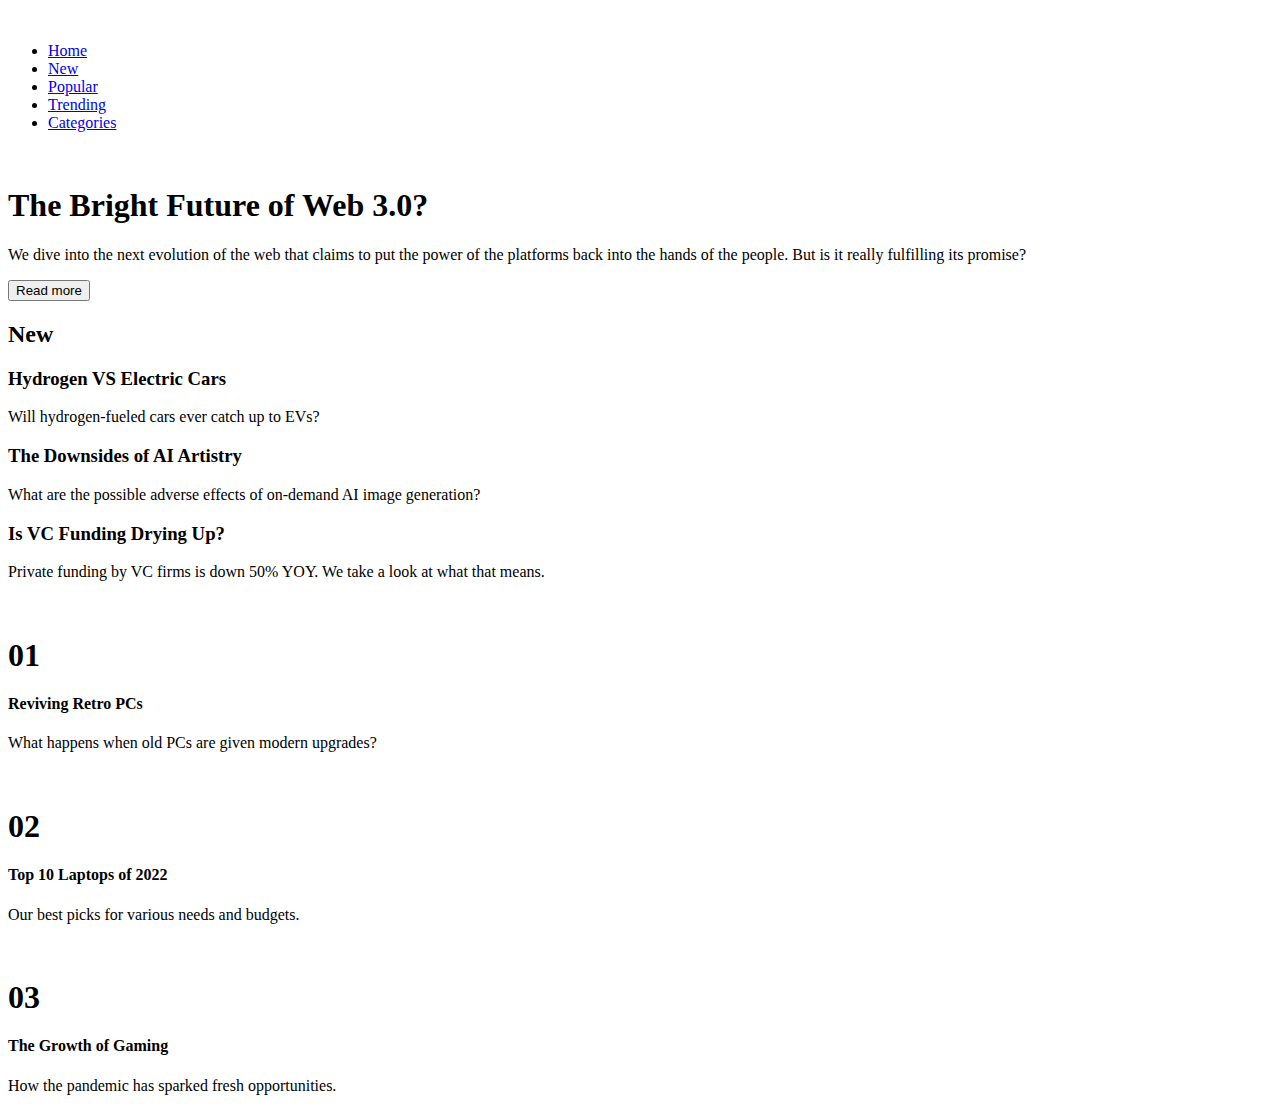
==== index.html @ c0a0ca2d "index.html" ====
<!DOCTYPE html>
<html lang="en">
  <head>
    <meta charset="UTF-8" />
    <meta name="viewport" content="width=device-width, initial-scale=1.0" />
   
    <link rel="stylesheet" href="style.css" />

    <title>News homepage</title>

  </head>
  <body>
    <header class="header">
      <div>
        <img src="./images/logo.svg" alt="" />
      </div>

      <nav>
        <ul>
            <li><a href="#">Home</a></li>
            <li><a href="#">New</a></li>
            <li><a href="#">Popular</a></li>
            <li><a href="#">Trending</a></li>
            <li><a href="#">Categories</a></li>
        </ul>
      </nav>
    </header>

    <section class="show">
      <div>
       <img src="images/image-web-3-desktop.jpg" alt="">

        <article>
          <h1>The Bright Future of Web 3.0?</h1>

          <div>
            <p>
              We dive into the next evolution of the web that claims to put the
              power of the platforms back into the hands of the people. But is
              it really fulfilling its promise?
            </p>

            <button>Read more</button>
          </div>
        </article>
      </div>

      <div>
        <h2>New</h2>

        <article>
          <h3>Hydrogen VS Electric Cars</h3>
          <p>Will hydrogen-fueled cars ever catch up to EVs?</p>
        </article>

        <article>
          <h3>The Downsides of AI Artistry</h3>
          <p>
            What are the possible adverse effects of on-demand AI image
            generation?
          </p>
        </article>

        <article>
          <h3>Is VC Funding Drying Up?</h3>
          <p>
            Private funding by VC firms is down 50% YOY. We take a look at what
            that means.
          </p>
        </article>
      </div>
    </section>

    <div class="box_content">
      <article>
        <img src="./images/image-retro-pcs.jpg" alt="" />
        <div>
          <h1>01</h1>
          <h4>Reviving Retro PCs</h4>
          <p>What happens when old PCs are given modern upgrades?</p>
        </div>
      </article>

      <article>
        <img src="./images/image-top-laptops.jpg" alt="" />
        <div>
          <h1>02</h1>
          <h4>Top 10 Laptops of 2022</h4>
          <p>Our best picks for various needs and budgets.</p>
        </div>
      </article>

      <article>
        <img src="./images/image-gaming-growth.jpg" alt="" />
        <div>
          <h1>03</h1>
          <h4>The Growth of Gaming</h4>
          <p>How the pandemic has sparked fresh opportunities.</p>
        </div>
      </article>
    </div>

  </body>
</html>
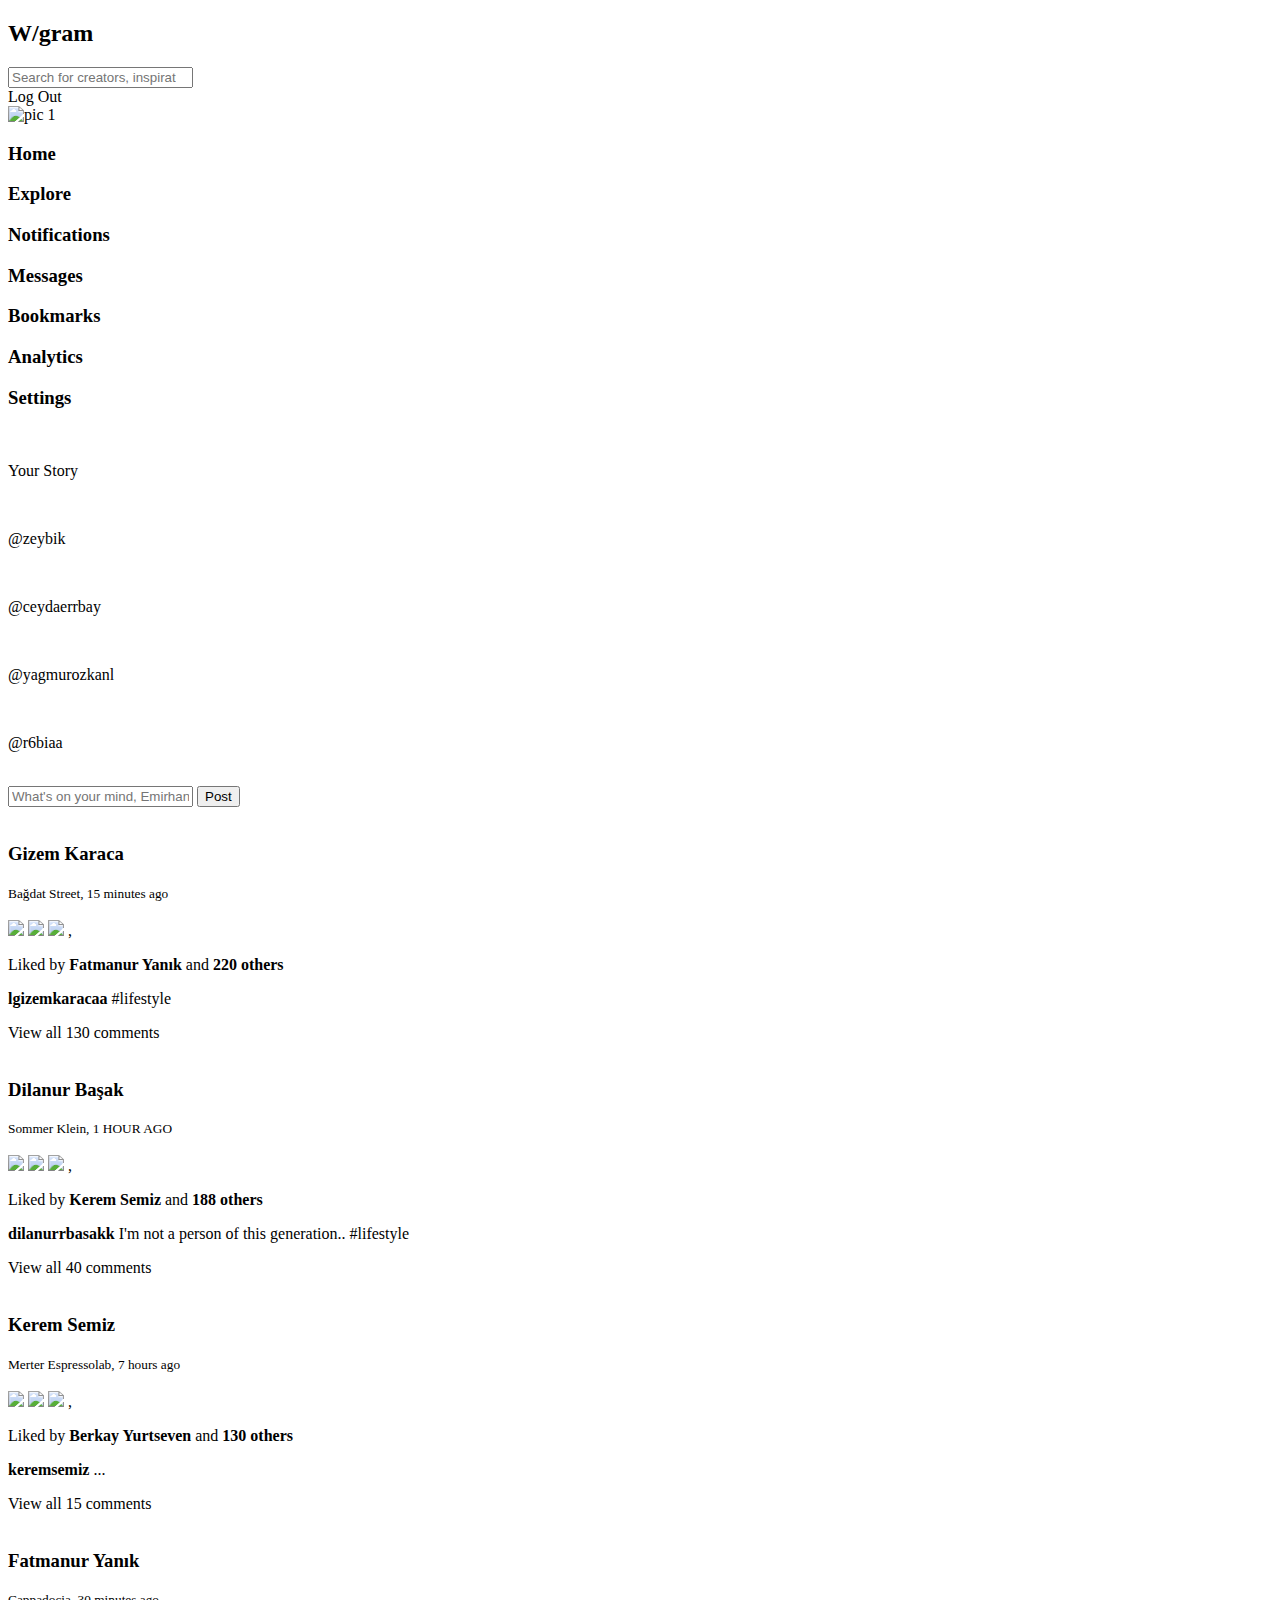
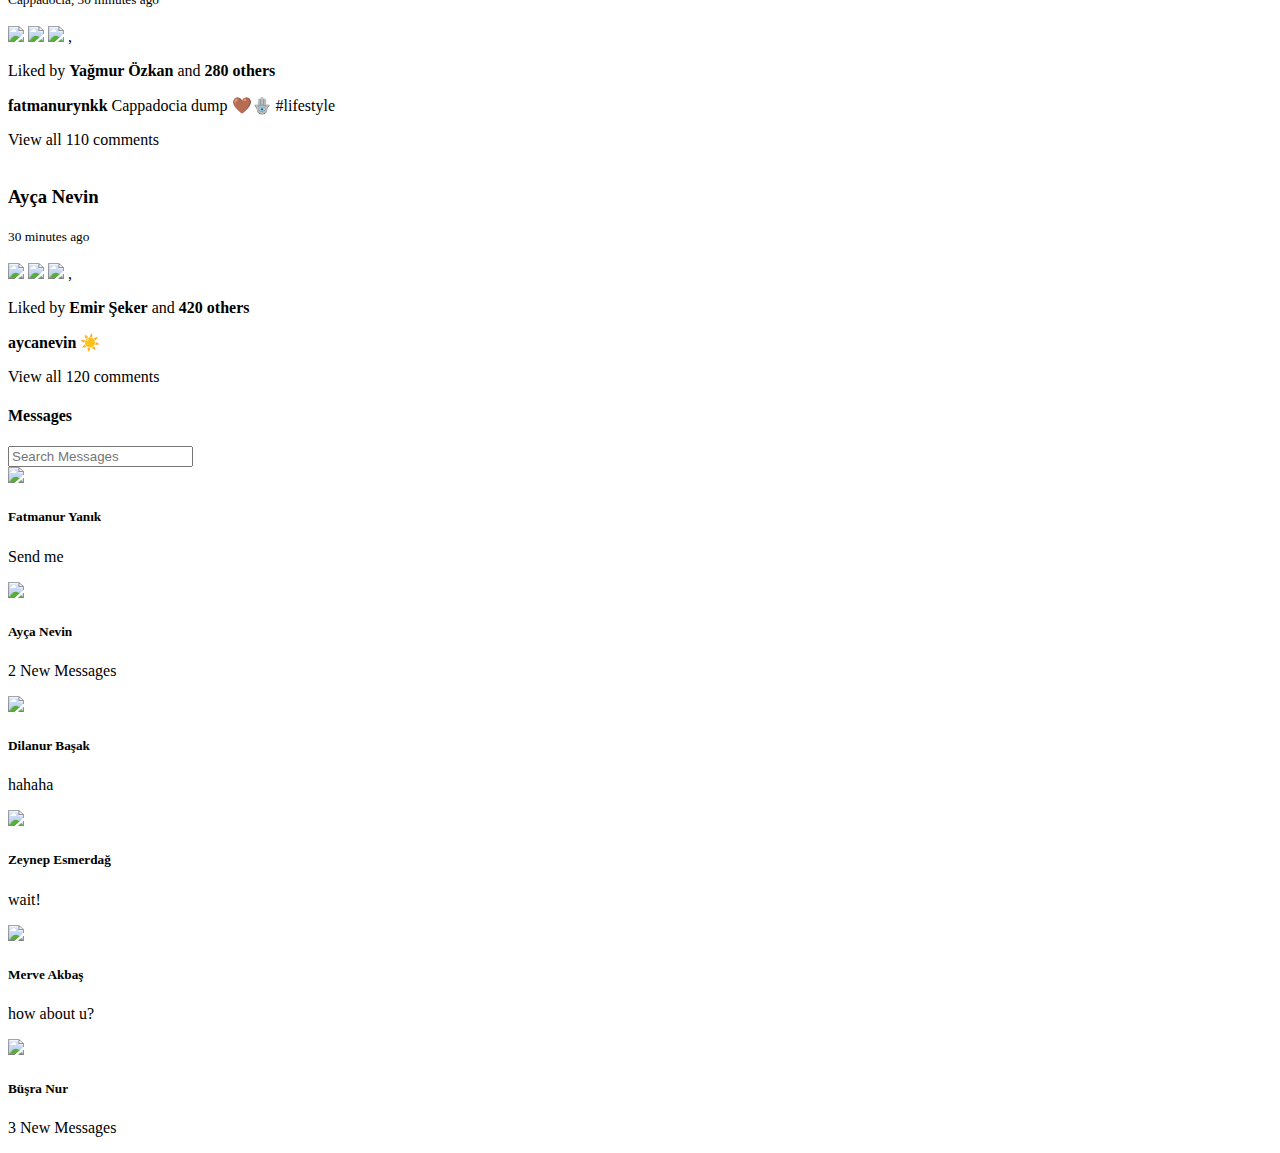
==== commit aa3d9a4d: "Create index.html" ====
--- a/index.html
+++ b/index.html
@@ -2,103 +2,424 @@
 <html lang="en">
   <head>
     <meta charset="UTF-8" />
-    <meta name="viewport" content="width=device-width, initial-scale=1.0" />
-   
-    <link rel="stylesheet" href="style.css" />
-
-    <title>News homepage</title>
-
+    <meta http-equiv="X-UA-Compatible" content="IE=edge" />
+    <meta name="viewport" content="width= , initial-scale=1.0" />
+    <title>Wgram Social</title>
+    <link rel="preconnect" href="https://fonts.googleapis.com" />
+    <link rel="preconnect" href="https://fonts.gstatic.com" crossorigin />
+    <link
+      href="https://fonts.googleapis.com/css2?family=Poppins:wght@300;400;500;600&display=swap"
+      rel="stylesheet"
+    />
+    <link
+      rel="stylesheet"
+      href="https://unicons.iconscout.com/release/v2.1.6/css/unicons.css"
+    />
+    <link rel="stylesheet" href="./styles.css" />
   </head>
   <body>
-    <header class="header">
-      <div>
-        <img src="./images/logo.svg" alt="" />
-      </div>
-
       <nav>
-        <ul>
-            <li><a href="#">Home</a></li>
-            <li><a href="#">New</a></li>
-            <li><a href="#">Popular</a></li>
-            <li><a href="#">Trending</a></li>
-            <li><a href="#">Categories</a></li>
-        </ul>
+            <div class="container">
+                <h2 class="logo">W/gram</h2>
+                <div class="search-bar">
+                    <i class="uil uil-search"></i>
+                    <input type="search"
+                    placeholder="Search for creators, inspirations and projects"
+                />
+                </div>
+                <div class="create">
+                    <label class="btn btn-primary" for="create-post">Log Out</label>
+                    <div class="profile-pic">
+                        <img src="images/profile-1.jpeg" alt="pic 1" />
+                    </div>
+                </div>
+            </div>
       </nav>
-    </header>
-
-    <section class="show">
-      <div>
-       <img src="images/image-web-3-desktop.jpg" alt="">
-
-        <article>
-          <h1>The Bright Future of Web 3.0?</h1>
-
-          <div>
-            <p>
-              We dive into the next evolution of the web that claims to put the
-              power of the platforms back into the hands of the people. But is
-              it really fulfilling its promise?
-            </p>
-
-            <button>Read more</button>
+
+      <main>
+          <div class="container">
+              <div class="left">
+                  
+                  <div class="sidebar">
+                    <a class="menu-item active">
+                      <span><i class="uil uil-home"></i></span> <h3>Home</h3>
+                    </a>
+                    <a class="menu-item ">
+                      <span><i class="uil uil-compass"></i></span> <h3>Explore</h3>
+                    </a>
+                    <a class="menu-item" id="notifications">
+                      <span><i class="uil uil-bell"></i></span> <h3>Notifications</h3>
+                    
+                   
+                    </a>
+                    <a class="menu-item" id="messages-notifications">
+                        <i class="uil uil-envelope"></i></span><h3>Messages</h3>
+                    </a>
+                    <a class="menu-item ">
+                      <span><i class="uil uil-bookmark"></i></span> <h3>Bookmarks</h3>
+                    </a>
+                    <a class="menu-item ">
+                      <span><i class="uil uil-analytics"></i></span> <h3>Analytics</h3>
+                    </a>
+            
+                    <a class="menu-item ">
+                      <span><i class="uil uil-setting"></i></span> <h3>Settings</h3>
+                    </a>
+                    
+                
+                </div>
+              </div>
+              
+
+
+              <div class="middle">
+                <div class="stories">
+                    <div class="story">
+                        <div class="profile-pic">
+                            <img src="./images/profile-1.jpeg" alt="">
+                        </div>
+                        <p class="name">Your Story</p>
+                    </div>
+                    <div class="story">
+                        <div class="profile-pic">
+                            <img src="./images/profile-8.jpg" alt="">
+                        </div>
+                        <p class="name">@zeybik</p>
+                    </div>
+                    <div class="story">
+                        <div class="profile-pic">
+                            <img src="./images/profile-9.jpg" alt="">
+                        </div>
+                        <p class="name">@ceydaerrbay</p>
+                    </div>
+                    <div class="story">
+                        <div class="profile-pic">
+                            <img src="./images/profile-10.jpg" alt="">
+                        </div>
+                        <p class="name">@yagmurozkanl</p>
+                    </div>
+                    <div class="story">
+                        <div class="profile-pic">
+                            <img src="./images/profile-11.jpg" alt="">
+                        </div>
+                        <p class="name">@r6biaa</p>
+                    </div>
+                    
+                </div>
+
+                <form class="create-post">
+                    <div class="profile-pic">
+                        <img src="images/profile-1.jpeg" alt="">
+                    </div>
+                    <input type="text" placeholder="What's on your mind, Emirhan?" id="create-post">
+                    <input type="submit" value="Post" class="btn btn-primary">
+                </form>
+
+                <div class="feeds">
+                    <div class="feed">
+                        <div class="head">
+                            
+                        </div>
+                         <div class="user">
+                             <div class="profile-pic">
+                                 <img src="images/profile-2.jpg" alt="">
+                             </div>
+                             <div class="info">
+                                 <h3>Gizem Karaca</h3>
+                                 <small>Bağdat Street, 15 minutes ago</small>
+                             </div >
+                             <SPAN class="edit"><i class=" "></i></SPAN>
+                         </div>
+
+                         <div class="photo">
+                             <img src="images/feed-1.jpg" alt="">
+                         </div>
+
+                         <div class="action-button">
+                             <div class="interaction-button">
+                                 <span><i class="uil uil-thumbs-up"></i></span>
+                                 <span><i class="uil uil-comment"></i></span>
+                                 <span><i class="uil uil-share"></i></span>
+                             </div>
+                             <div class="bookmark">
+                                 <span><i class="uil uil-bookmark"></i></span>
+                             </div>
+                         </div>
+
+                         <div class="liked-by">
+                             <span><img src="images/profile-15.jpg"></span>
+                             <span><img src="images/profile-16.jpg"></span>
+                             <span><img src="images/profile-17.jpg"></span>
+                             ,<p>Liked by <b>Fatmanur Yanık </b>and <b>220 others</b></p>
+                         </div>
+
+                         <div class="caption">
+                             <p><b>lgizemkaracaa</b>  
+                            <span class="hash-tag">#lifestyle</span></p>
+                         </div>
+                         <div class="comments text-muted">View all 130 comments</div>
+                    </div>
+                
+                    <div class="feed">
+                        <div class="head">
+                            
+                        </div>
+                         <div class="user">
+                             <div class="profile-pic">
+                                 <img src="images/profile-15.jpg" alt="">
+                             </div>
+                             <div class="info">
+                                 <h3>Dilanur Başak</h3>
+                                 <small>Sommer Klein, 1 HOUR AGO</small>
+                             </div >
+                             <SPAN class="edit"><i class=" "></i></SPAN>
+                         </div>
+
+                         <div class="photo">
+                             <img src="images/feed-2.jpg" alt="">
+                         </div>
+
+                         <div class="action-button">
+                             <div class="interaction-button">
+                                 <span><i class="uil uil-thumbs-up"></i></span>
+                                 <span><i class="uil uil-comment"></i></span>
+                                 <span><i class="uil uil-share"></i></span>
+                             </div>
+                             <div class="bookmark">
+                                 <span><i class="uil uil-bookmark"></i></span>
+                             </div>
+                         </div>
+
+                         <div class="liked-by">
+                             <span><img src="images/profile-2.jpg"></span>
+                             <span><img src="images/profile-4.jpg"></span>
+                             <span><img src="images/profile-6.jpg"></span>
+                             ,<p>Liked by <b>Kerem Semiz</b> and <b>188 others</b></p>
+                         </div>
+
+                         <div class="caption">
+                             <p><b>dilanurrbasakk</b> I'm not a person of this generation..
+                            <span class="hash-tag">#lifestyle</span></p>
+                         </div>
+                         <div class="comments text-muted">View all 40 comments</div>
+                    </div>
+                
+                    <div class="feed">
+                        <div class="head">
+                            
+                        </div>
+                         <div class="user">
+                             <div class="profile-pic">
+                                 <img src="images/profile-6.jpg" alt="">
+                             </div>
+                             <div class="info">
+                                 <h3>Kerem Semiz</h3>
+                                 <small>Merter Espressolab, 7 hours ago</small>
+                             </div >
+                             <SPAN class="edit"><i class=" "></i></SPAN>
+                         </div>
+
+                         <div class="photo">
+                             <img src="images/feed-3.jpg" alt="">
+                         </div>
+
+                         <div class="action-button">
+                             <div class="interaction-button">
+                                 <span><i class="uil uil-thumbs-up"></i></span>
+                                 <span><i class="uil uil-comment"></i></span>
+                                 <span><i class="uil uil-share"></i></span>
+                             </div>
+                             <div class="bookmark">
+                                 <span><i class="uil uil-bookmark"></i></span>
+                             </div>
+                         </div>
+
+                         <div class="liked-by">
+                             <span><img src="images/profile-3.jpg"></span>
+                             <span><img src="images/profile-5.jpg"></span>
+                             <span><img src="images/profile-7.jpg"></span>
+                             ,<p>Liked by <b>Berkay Yurtseven</b> and <b>130 others</b></p>
+                         </div>
+
+                         <div class="caption">
+                             <p><b>keremsemiz</b>  ...
+                            <span class="hash-tag"></span></p>
+                         </div>
+                         <div class="comments text-muted">View all 15 comments</div>
+                    </div>
+                
+                    <div class="feed">
+                        <div class="head">
+                            
+                        </div>
+                         <div class="user">
+                             <div class="profile-pic">
+                                 <img src="images/profile-17.jpg" alt="">
+                             </div>
+                             <div class="info">
+                                 <h3>Fatmanur Yanık</h3>
+                                 <small>Cappadocia, 30 minutes ago</small>
+                             </div >
+                             <SPAN class="edit"><i class=" "></i></SPAN>
+                         </div>
+
+                         <div class="photo">
+                             <img src="images/feed-4.jpg" alt="">
+                         </div>
+
+                         <div class="action-button">
+                             <div class="interaction-button">
+                                 <span><i class="uil uil-thumbs-up"></i></span>
+                                 <span><i class="uil uil-comment"></i></span>
+                                 <span><i class="uil uil-share"></i></span>
+                             </div>
+                             <div class="bookmark">
+                                 <span><i class="uil uil-bookmark"></i></span>
+                             </div>
+                         </div>
+
+                         <div class="liked-by">
+                             <span><img src="images/profile-8.jpg"></span>
+                             <span><img src="images/profile-12.jpg"></span>
+                             <span><img src="images/profile-10.jpg"></span>
+                             ,<p>Liked by <b>Yağmur Özkan</b> and <b>280 others</b></p>
+                         </div>
+
+                         <div class="caption">
+                             <p><b>fatmanurynkk</b> Cappadocia dump 🤎🪬
+                            <span class="hash-tag">#lifestyle</span></p>
+                         </div>
+                         <div class="comments text-muted">View all 110 comments</div>
+                    </div>
+                
+                    <div class="feed">
+                        <div class="head">
+                            
+                        </div>
+                         <div class="user">
+                             <div class="profile-pic">
+                                 <img src="images/profile-18.jpg" alt="">
+                             </div>
+                             <div class="info">
+                                 <h3>Ayça Nevin</h3>
+                                 <small>30 minutes ago</small>
+
+                             </div >
+                             <SPAN class="edit"><i class=" "></i></SPAN>
+                         </div>
+
+                         <div class="photo">
+                             <img src="images/feed-5.jpg" alt="">
+                         </div>
+
+                         <div class="action-button">
+                             <div class="interaction-button">
+                                 <span><i class="uil uil-thumbs-up"></i></span>
+                                 <span><i class="uil uil-comment"></i></span>
+                                 <span><i class="uil uil-share"></i></span>
+                             </div>
+                             <div class="bookmark">
+                                 <span><i class="uil uil-bookmark"></i></span>
+                             </div>
+                         </div>
+
+                         <div class="liked-by">
+                             <span><img src="images/profile-9.jpg"></span>
+                             <span><img src="images/profile-11.jpg"></span>
+                             <span><img src="images/profile-13.jpg"></span>
+                             ,<p>Liked by <b>Emir Şeker</b> and <b>420 others</b></p>
+                         </div>
+
+                         <div class="caption">
+                             <p><b>aycanevin</b> ☀️ </p>
+                         </div>
+                         <div class="comments text-muted">View all 120 comments</div>
+                    </div>
+                
+                    
+                </div>
+              </div>
+              
+              <div class="right">
+                  <div class="messages">
+                    <div class="heading">
+                        <h4>Messages</h4>
+                        <span><i class="uil uil-edit"></i></span>
+                    </div>
+  
+                    <div class="search-bar">
+                        <span><i class="uil uil-search"></i></span>
+                        <input type="search" placeholder="Search Messages" id="message-search">
+                    </div>
+
+                    <div class="message">
+                        <div class="profile-pic">
+                            <img src="images/profile-17.jpg">
+                            <div class="active"></div>
+                        </div>
+                        <div class="message-body">
+                            <h5>Fatmanur Yanık</h5>
+                            <p class="text-muted">Send me</p>
+                        </div>
+                    </div>                             
+                    <div class="message">
+                        <div class="profile-pic">
+                            <img src="images/profile-18.jpg">
+                            <div class="active"></div>
+                        </div>
+                        <div class="message-body">
+                            <h5>Ayça Nevin</h5>
+                            <p class="text-bold">2 New Messages</p>
+                        </div>
+                    </div>                             
+                    <div class="message">
+                        <div class="profile-pic">
+                            <img src="images/profile-15.jpg">
+                        </div>
+                        <div class="message-body">
+                            <h5>Dilanur Başak</h5>
+                            <p class="text-muted">hahaha</p>
+                        </div>
+                    </div>                             
+                    <div class="message">
+                        <div class="profile-pic">
+                            <img src="images/profile-14.jpg">
+                        </div>
+                        <div class="message-body">
+                            <h5>Zeynep Esmerdağ</h5>
+                            <p class="text-bold">wait!</p>
+                        </div>
+                    </div>                             
+                    <div class="message">
+                        <div class="profile-pic">
+                            <img src="images/profile-19.jpg">
+                        </div>
+                        <div class="message-body">
+                            <h5>Merve Akbaş</h5>
+                            <p class="text-muted">how about u?</p>
+                        </div>
+                    </div>                             
+                    <div class="message">
+                        <div class="profile-pic">
+                            <img src="images/profile-20.jpg">
+                            <div class="active"></div>
+                        </div>
+                        <div class="message-body">
+                            <h5>Büşra Nur</h5>
+                            <p class="text-bold">3 New Messages</p>
+                        </div>
+                    </div>                                                        
+                </div>
+
+            
+              </div> 
+
+
+               
+              </div>
           </div>
-        </article>
-      </div>
-
-      <div>
-        <h2>New</h2>
-
-        <article>
-          <h3>Hydrogen VS Electric Cars</h3>
-          <p>Will hydrogen-fueled cars ever catch up to EVs?</p>
-        </article>
-
-        <article>
-          <h3>The Downsides of AI Artistry</h3>
-          <p>
-            What are the possible adverse effects of on-demand AI image
-            generation?
-          </p>
-        </article>
-
-        <article>
-          <h3>Is VC Funding Drying Up?</h3>
-          <p>
-            Private funding by VC firms is down 50% YOY. We take a look at what
-            that means.
-          </p>
-        </article>
-      </div>
-    </section>
-
-    <div class="box_content">
-      <article>
-        <img src="./images/image-retro-pcs.jpg" alt="" />
-        <div>
-          <h1>01</h1>
-          <h4>Reviving Retro PCs</h4>
-          <p>What happens when old PCs are given modern upgrades?</p>
-        </div>
-      </article>
-
-      <article>
-        <img src="./images/image-top-laptops.jpg" alt="" />
-        <div>
-          <h1>02</h1>
-          <h4>Top 10 Laptops of 2022</h4>
-          <p>Our best picks for various needs and budgets.</p>
-        </div>
-      </article>
-
-      <article>
-        <img src="./images/image-gaming-growth.jpg" alt="" />
-        <div>
-          <h1>03</h1>
-          <h4>The Growth of Gaming</h4>
-          <p>How the pandemic has sparked fresh opportunities.</p>
-        </div>
-      </article>
-    </div>
+      </main>
 
   </body>
+  
 </html>
